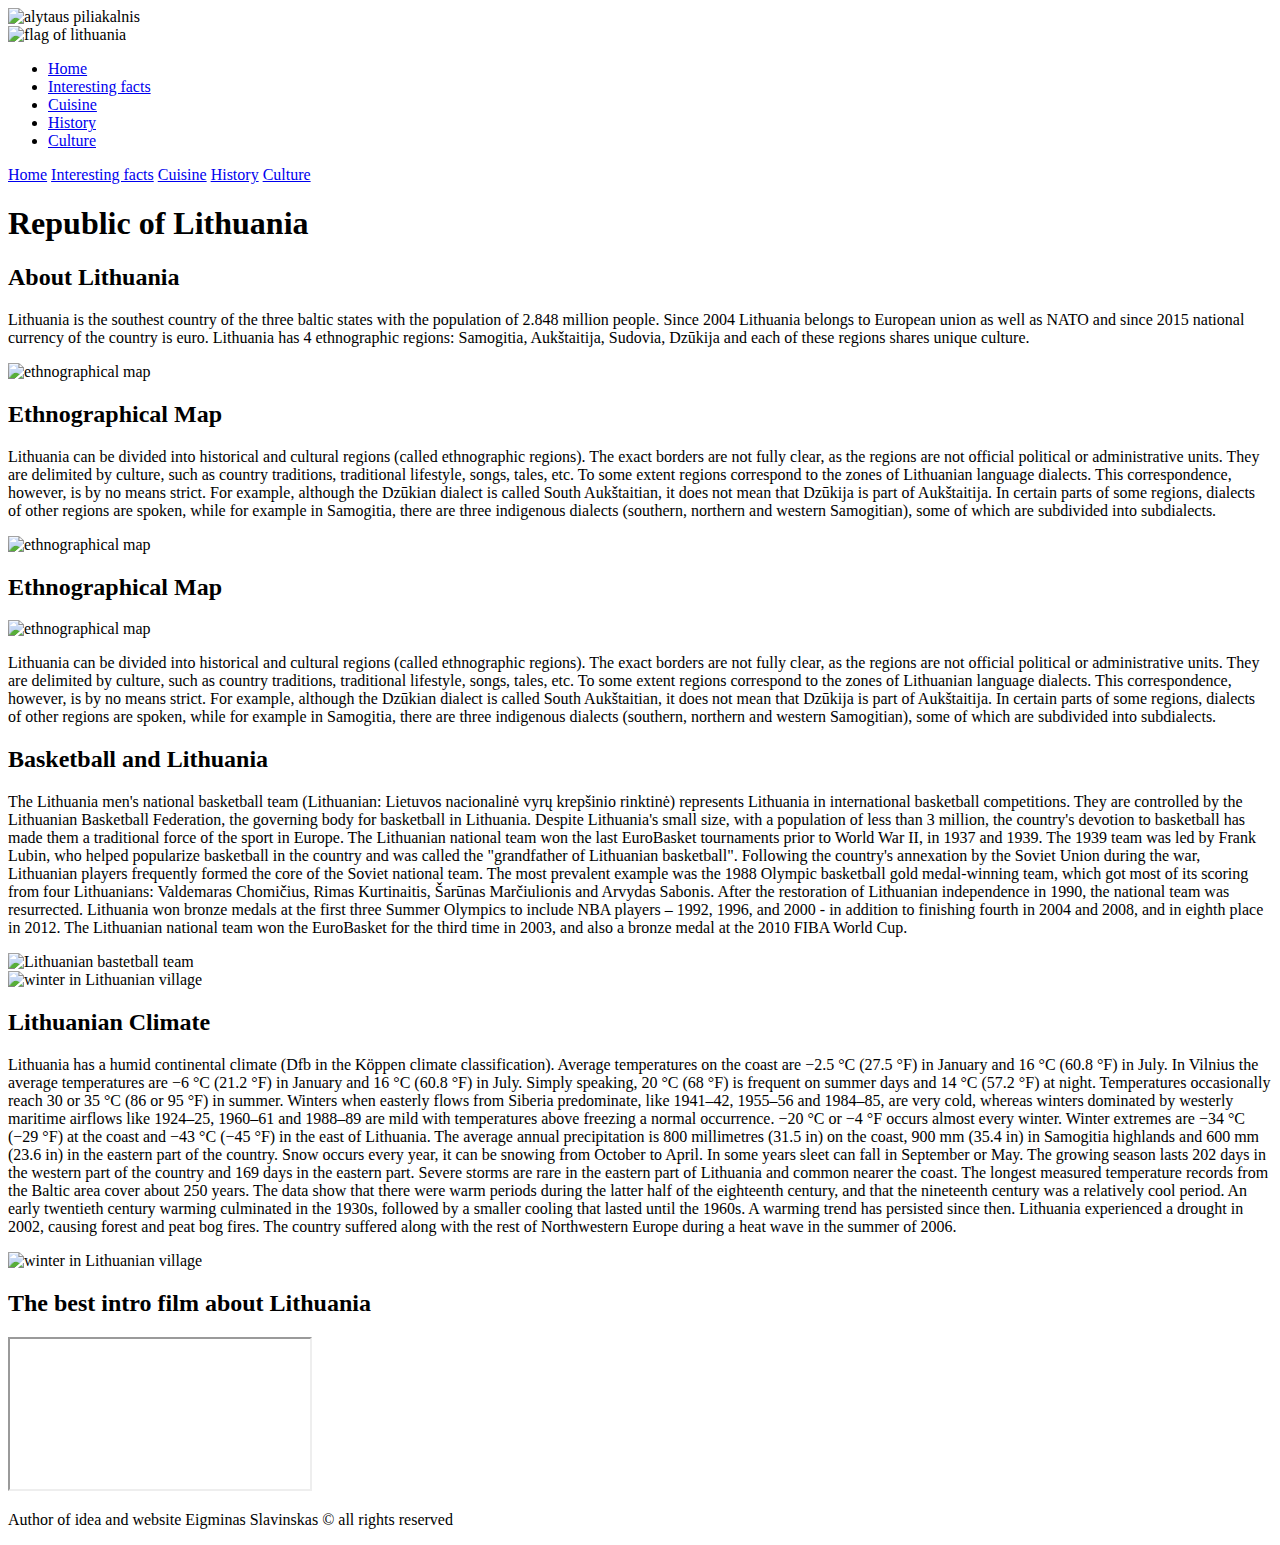
==== index.html @ 6ea219a3 "first commit" ====
<!DOCTYPE html>
<html lang="en">

<head>

    <meta charset="UTF-8">
    <meta name="viewport" content="width=device-width, initial-scale=1.0">
    <title>Title of the document</title>
    <link rel="stylesheet" type="text/css" href="C:/Users/slavi/Desktop/Lithuania/web/css/style.css">
    <link rel="stylesheet" type="text/css" href="C:/Users/slavi/Desktop/Lithuania/web/css/generalStyles.css">

</head>

<body>

    <!--CONTAINER 1   BEGIN -->

    <div class="container" id="top-container">

        <!-- Image above navigation -->
        <img id="nav-img" src="C:/Users/slavi/Desktop/Lithuania/web/images/Alytus_hillfort.jpg" alt="alytaus piliakalnis">

        <!---NAVIGATION   BEGIN -->
        <nav>
            <div class="flag">
                <img id="lithuanian-flag"
                    src="https://upload.wikimedia.org/wikipedia/commons/thumb/1/11/Flag_of_Lithuania.svg/2000px-Flag_of_Lithuania.svg.png"
                    alt="flag of lithuania">
            </div>


            <!-- Laptop -->
            <div class="navigation-bar" id="navBar">
                <ul>
                    <li><a id="active" href="index.html">Home</a></li>
                    <li><a href="interestingFacts.html">Interesting facts</a></li>
                    <li><a href="cuisine.html">Cuisine</a></li>
                    <li><a href="history.html">History</a></li>
                    <li><a href="culture.html">Culture</a></li>
                </ul>
            </div>

            <!-- Ipad and Phone -->
            <a href="javascript:void(0);" class="icon" onclick="myFunction()">
                <div></div>
                <div></div>
                <div></div>
            </a>




        </nav>
        <!-- NAVIGATION   END-->

        <!-- Ipad and Phone.    Appears when menu icon is clicked-->

        <div id="myLinks">
            <a href="index.html">Home</a>
            <a href="interestingFacts.html">Interesting facts</a>
            <a href="cuisine.html">Cuisine</a>
            <a href="history.html">History</a>
            <a href="culture.html">Culture</a>
        </div>
        <!--/-->
    </div>

    <!-- CONTAINER 1   END -->

    <!-- CONTAINER 2   BEGIN -->


    <div class="container">

        <section>

            <div id="headline">
                <h1><span id="yellow">Republic</span><span id="green"> of</span><span id="red"> Lithuania</span></h1>
            </div>

            <div class="empty-div"></div>

            <div class="content">

                <div class="introduction">

                    <div class="block about">

                        <h2>About Lithuania</h2>
                        <p>
                            Lithuania is the southest country of the three baltic
                            states with the population of 2.848 million people.
                            Since 2004 Lithuania belongs to European union as well
                            as NATO and since 2015 national currency of the country
                            is euro. Lithuania has 4 ethnographic regions: Samogitia, Aukštaitija, Sudovia, Dzūkija and
                            each of these regions shares unique culture.
                        </p>
                    </div>

                    <div class="empty-div"></div>

                    <div class="block map-and-description">

                        <div class="ethnograpic-map">

                            <img id="mapImage" src="https://upload.wikimedia.org/wikipedia/commons/thumb/c/cf/Etnoregionai.JPG/300px-Etnoregionai.JPG"
                                alt="ethnographical map">

                        </div>

                        <div class="description">

                            <h2>Ethnographical Map</h2>

                            <p>
                                Lithuania can be divided into historical and cultural regions (called ethnographic
                                regions).
                                The exact borders are not fully clear, as the regions are not official political or
                                administrative units. They are delimited by culture, such as country traditions,
                                traditional lifestyle, songs, tales, etc. To some extent regions correspond to the zones
                                of Lithuanian language dialects. This correspondence, however, is by no means strict.
                                For example, although the Dzūkian dialect is called South Aukštaitian, it does not mean
                                that Dzūkija is part of Aukštaitija. In certain parts of some regions, dialects of other
                                regions are spoken, while for example
                                in Samogitia, there are three indigenous dialects (southern, northern and western
                                Samogitian), some of which are subdivided into subdialects.
                            </p>

                            <img id="mapImageMobile" src="https://upload.wikimedia.org/wikipedia/commons/thumb/c/cf/Etnoregionai.JPG/300px-Etnoregionai.JPG"
                                alt="ethnographical map">

                        </div>



                    </div>

                    <!-- If width is smaller that 1200px "block mapMobile" is displayed instead of  "block map-and-description" -->

                    <div class="block mapMobile">


                        <h2>Ethnographical Map</h2>

                        <img src="https://upload.wikimedia.org/wikipedia/commons/thumb/c/cf/Etnoregionai.JPG/300px-Etnoregionai.JPG"
                            alt="ethnographical map">



                        <p>
                            Lithuania can be divided into historical and cultural regions (called ethnographic
                            regions).
                            The exact borders are not fully clear, as the regions are not official political or
                            administrative units. They are delimited by culture, such as country traditions,
                            traditional lifestyle, songs, tales, etc. To some extent regions correspond to the zones
                            of Lithuanian language dialects. This correspondence, however, is by no means strict.
                            For example, although the Dzūkian dialect is called South Aukštaitian, it does not mean
                            that Dzūkija is part of Aukštaitija. In certain parts of some regions, dialects of other
                            regions are spoken, while for example
                            in Samogitia, there are three indigenous dialects (southern, northern and western
                            Samogitian), some of which are subdivided into subdialects.
                        </p>

                    </div>

                    <div class="empty-div"></div>

                    <div class="block">

                        <h2>Basketball and Lithuania</h2>
                        <p>
                            The Lithuania men's national basketball team (Lithuanian: Lietuvos nacionalinė vyrų
                            krepšinio rinktinė) represents Lithuania in international basketball competitions. They are
                            controlled by the Lithuanian Basketball Federation, the governing body for basketball in
                            Lithuania. Despite Lithuania's small size, with a population of less than 3 million, the
                            country's devotion to basketball has made them a traditional force of the sport in Europe.

                            The Lithuanian national team won the last EuroBasket tournaments prior to World War II, in
                            1937 and 1939. The 1939 team was led by Frank Lubin, who helped popularize basketball in the
                            country and was called the "grandfather of Lithuanian basketball". Following the country's
                            annexation by the Soviet Union during the war, Lithuanian players frequently formed the core
                            of the Soviet national team. The most prevalent example was the 1988 Olympic basketball gold
                            medal-winning team, which got most of its scoring from four Lithuanians: Valdemaras
                            Chomičius, Rimas Kurtinaitis, Šarūnas Marčiulionis and Arvydas Sabonis.

                            After the restoration of Lithuanian independence in 1990, the national team was resurrected.
                            Lithuania won bronze medals at the first three Summer Olympics to include NBA players –
                            1992, 1996, and 2000 - in addition to finishing fourth in 2004 and 2008, and in eighth place
                            in 2012. The Lithuanian national team won the EuroBasket for the third time in 2003, and
                            also a bronze medal at the 2010 FIBA World Cup.
                        </p>
                        <div class="team">
                        <img id="basketballTeam" src="https://g1.dcdn.lt/images/pix/lithuanian-national-basketball-team-78491395.jpg" alt="Lithuanian bastetball team">
                    </div>
                    </div>

                    <div class="empty-div"></div>

                    <div class="block political-system">

                            <img id="winterImage" src="https://thumbs.dreamstime.com/b/winter-countryside-lithuania-old-houses-lithuanian-village-silenai-wooden-fences-108125884.jpg"
                            alt="winter in Lithuanian village">

                            <h2>Lithuanian Climate</h2>
                            <p>
                                Lithuania has a humid continental climate (Dfb in the Köppen climate classification).
                                Average temperatures on the coast are −2.5 °C (27.5 °F) in January and 16 °C (60.8 °F)
                                in July. In Vilnius the average temperatures are −6 °C (21.2 °F) in January and 16 °C
                                (60.8 °F) in July. Simply speaking, 20 °C (68 °F) is frequent on summer days and 14 °C
                                (57.2 °F) at night. Temperatures occasionally reach 30 or 35 °C (86 or 95 °F) in summer.
                                Winters when easterly flows from Siberia predominate, like 1941–42, 1955–56 and 1984–85,
                                are very cold, whereas winters dominated by westerly maritime airflows like 1924–25,
                                1960–61 and 1988–89 are mild with temperatures above freezing a normal occurrence. −20
                                °C or −4 °F occurs almost every winter. Winter extremes are −34 °C (−29 °F) at the coast
                                and −43 °C (−45 °F) in the east of Lithuania. The average annual precipitation is 800
                                millimetres (31.5 in) on the coast, 900 mm (35.4 in) in Samogitia highlands and 600 mm
                                (23.6 in) in the eastern part of the country. Snow occurs every year, it can be snowing
                                from October to April. In some years sleet can fall in September or May. The growing
                                season lasts 202 days in the western part of the country and 169 days in the eastern
                                part. Severe storms are rare in the eastern part of Lithuania and common nearer the
                                coast.

                                The longest measured temperature records from the Baltic area cover about 250 years. The
                                data show that there were warm periods during the latter half of the eighteenth century,
                                and that the nineteenth century was a relatively cool period. An early twentieth century
                                warming culminated in the 1930s, followed by a smaller cooling that lasted until the
                                1960s. A warming trend has persisted since then.

                                Lithuania experienced a drought in 2002, causing forest and peat bog fires. The country
                                suffered along with the rest of Northwestern Europe during a heat wave in the summer of
                                2006.
                            </p>

                            <img id="winterImageMobile" src="https://thumbs.dreamstime.com/b/winter-countryside-lithuania-old-houses-lithuanian-village-silenai-wooden-fences-108125884.jpg"
                            alt="winter in Lithuanian village">

                    </div>

                    

                </div>

            </div>

            <div class="empty-div"></div>

            <div class="block intro-video">

                <h2>The best intro film about Lithuania</h2>

                <iframe src="https://www.youtube.com/embed/WH9mTk1mxkI"
                    allow="accelerometer; autoplay; encrypted-media; gyroscope; picture-in-picture"></iframe>

            </div>

        </section>

    </div>

    <!-- CONTAINER 2   END-->

    <!-- CONTAINER 3   BEGIN -->

    <div class="container" id="footer-container">

        <div class="empty-div"></div>
        <footer>
            <p>Author of idea and website Eigminas Slavinskas &copy; all rights reserved</p>
        </footer>
        <div class="empty-div"></div>

    </div>

    <!-- CONTAINER 3   END -->


    <script src="app.js"></script>

</body>

</html>
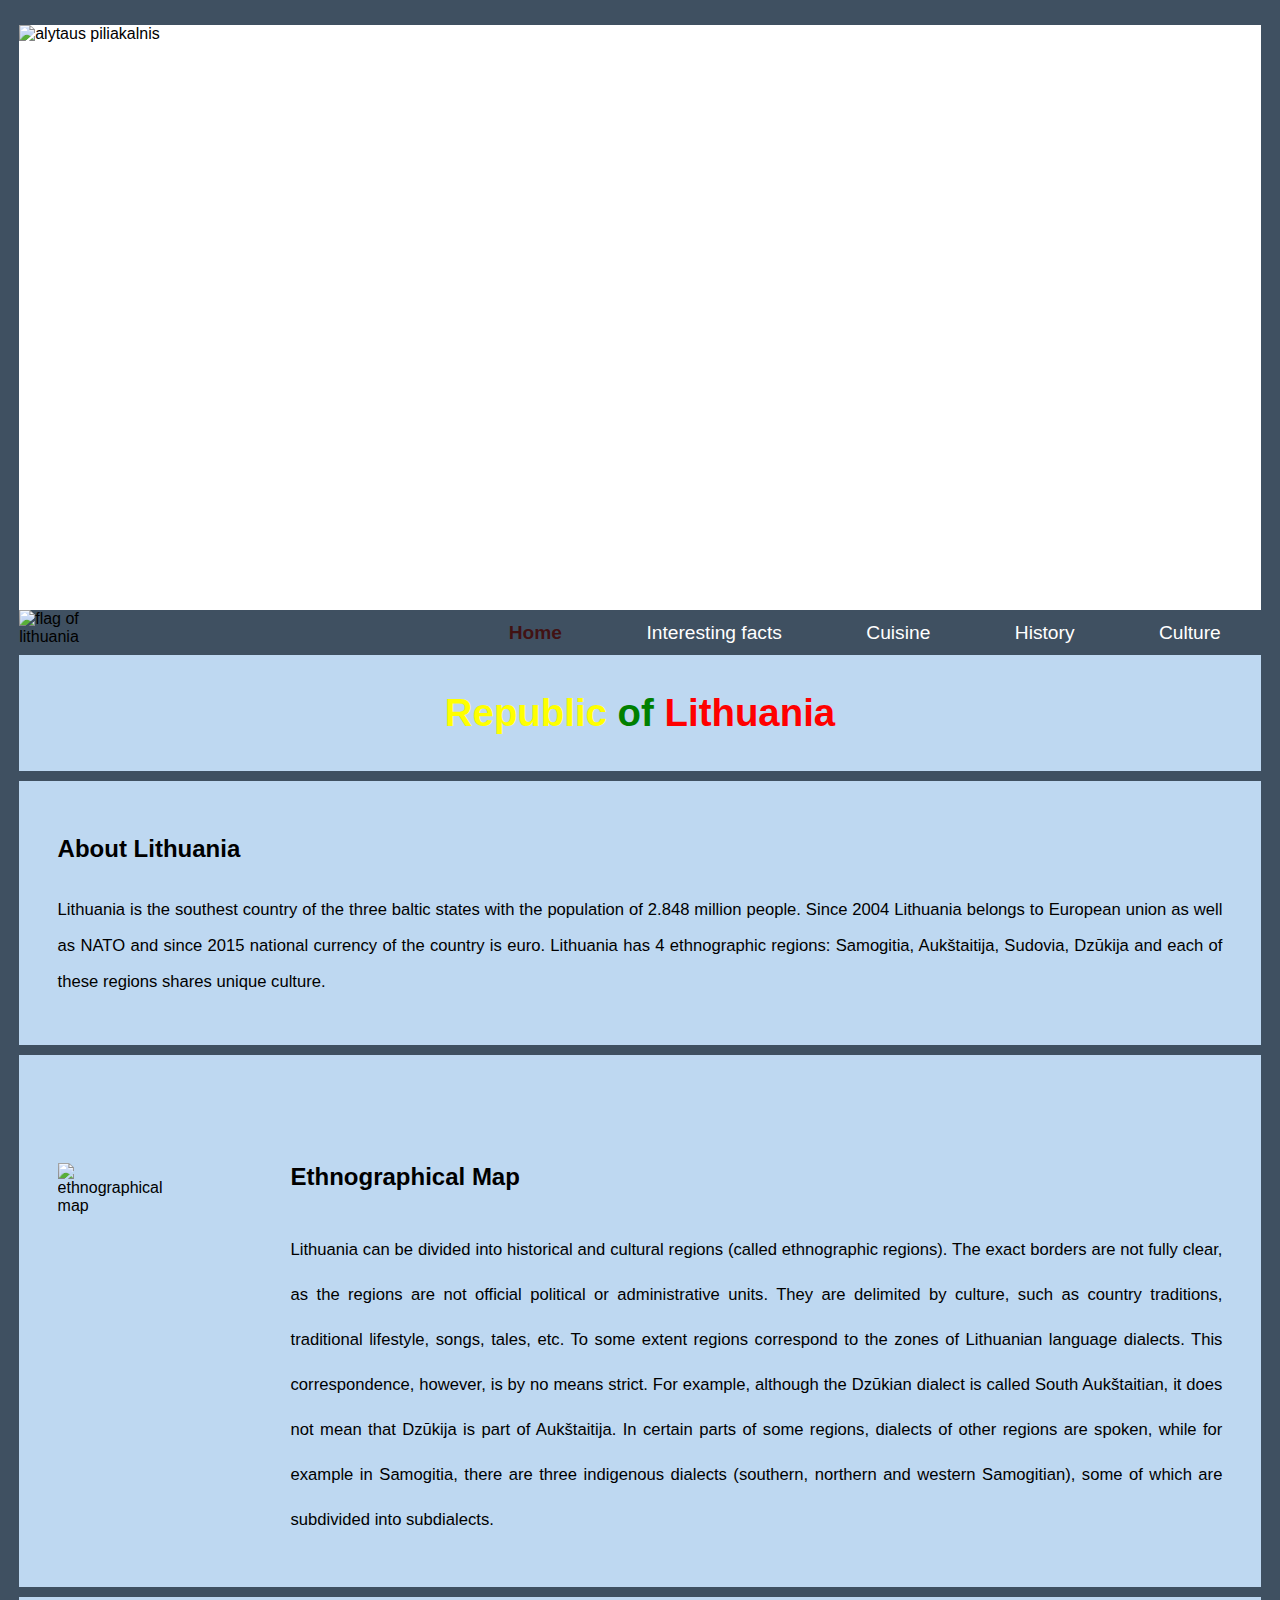
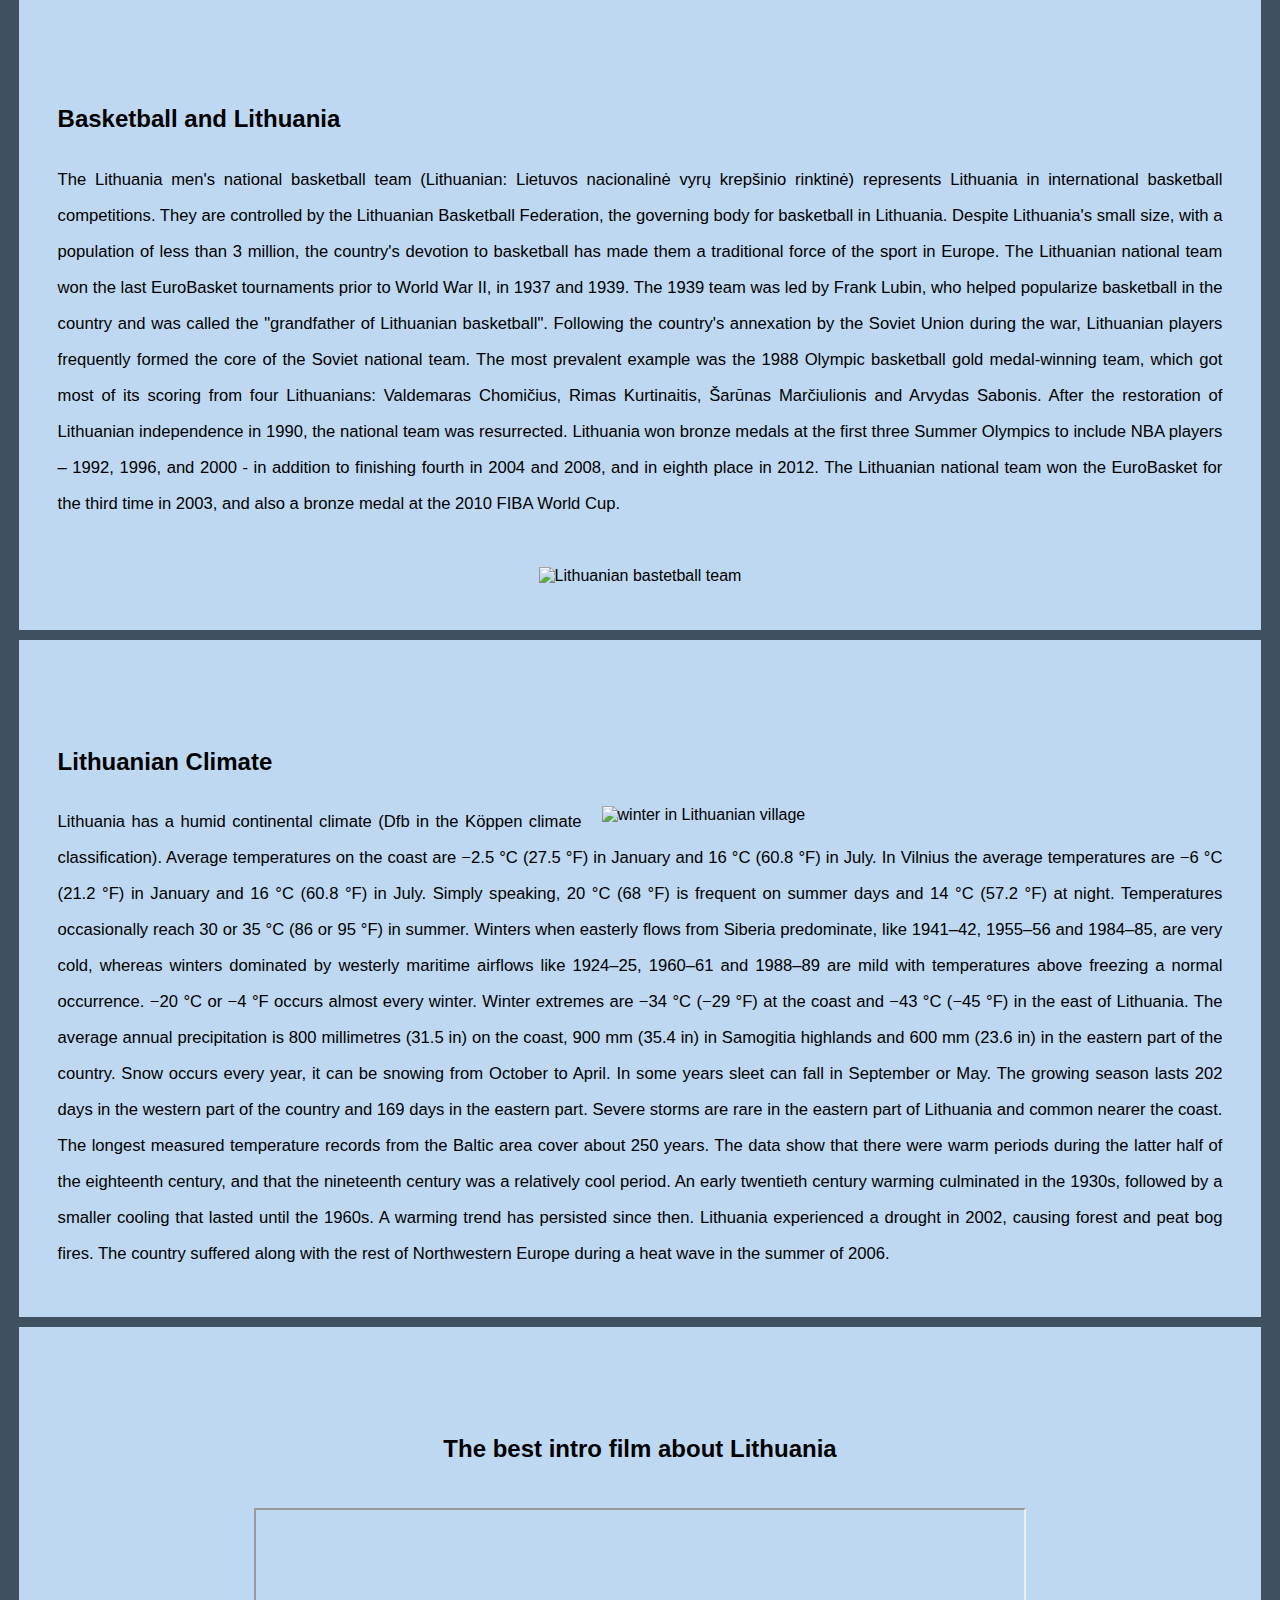
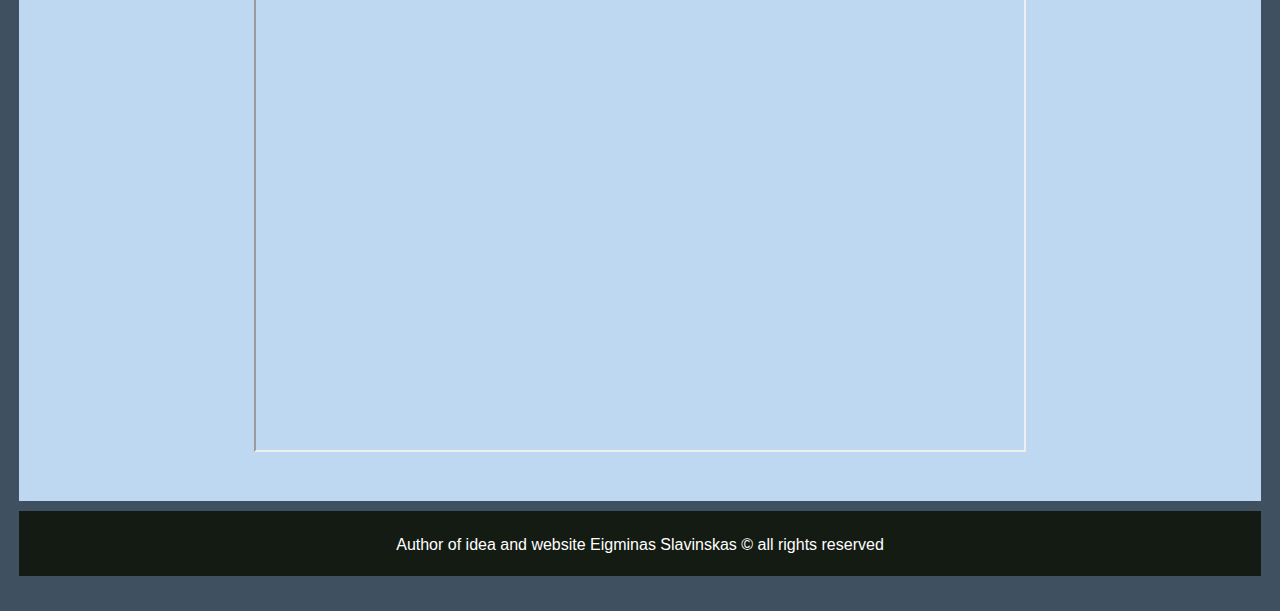
==== commit dad5be3c: "Update index.html" ====
--- a/index.html
+++ b/index.html
@@ -6,8 +6,8 @@
     <meta charset="UTF-8">
     <meta name="viewport" content="width=device-width, initial-scale=1.0">
     <title>Title of the document</title>
-    <link rel="stylesheet" type="text/css" href="C:/Users/slavi/Desktop/Lithuania/web/css/style.css">
-    <link rel="stylesheet" type="text/css" href="C:/Users/slavi/Desktop/Lithuania/web/css/generalStyles.css">
+    <link rel="stylesheet" type="text/css" href="css/style.css">
+    <link rel="stylesheet" type="text/css" href="css/generalStyles.css">
 
 </head>
 
@@ -18,7 +18,7 @@
     <div class="container" id="top-container">
 
         <!-- Image above navigation -->
-        <img id="nav-img" src="C:/Users/slavi/Desktop/Lithuania/web/images/Alytus_hillfort.jpg" alt="alytaus piliakalnis">
+        <img id="nav-img" src="images/Alytus_hillfort.jpg" alt="alytaus piliakalnis">
 
         <!---NAVIGATION   BEGIN -->
         <nav>
@@ -278,4 +278,4 @@
 
 </body>
 
-</html>+</html>
--- a/css/style.css
+++ b/css/style.css
@@ -0,0 +1,300 @@
+.empty{
+    min-width: 150px;
+    max-width: 550px;
+}
+
+.content{
+    display: flex;
+    margin-top: 5vh;
+    text-align: justify;
+    width: 100%;
+}
+
+.introduction h2{
+    margin-bottom: 3.2vh;
+    padding-right: 3vw;
+    padding-left: 3vw;
+}
+
+.block{
+    margin-top: 12vh;
+    margin-bottom: 5vh;
+}
+
+
+
+.block > p{
+    font-size: 1.3vw;
+    line-height: 4vh;
+    margin-bottom: 5vh;
+    padding-right: 3vw;
+    padding-left: 3vw;
+}
+
+.about{
+    margin-top: 1vh;
+}
+
+.map-and-description{
+    display: flex;
+}
+
+.ethnograpic-map > img{
+    width: 25vw;
+    padding-right: 3vw;
+    padding-left: 3vw;
+    height: 100%;
+}
+
+#mapImageMobile{
+    display: none;
+}
+
+.description > h2{
+    margin-left: 4vw;
+    margin-bottom: 4vh;
+}
+
+.description > p{
+    font-size: 1.3vw;
+    line-height: 5vh;
+    margin-left: 4vw;
+    padding-right: 3vw;
+    padding-left: 3vw;
+}
+
+.mapMobile{
+    display: none;
+}
+
+.mapMobile > img{
+    float: right;
+    padding: 0px 3vw 5px 20px;
+    margin-top: 8px;
+}
+
+.political-system-description > p{
+    font-size: 1.3vw;
+    line-height: 5vh;
+    padding-right: 3vw;
+    padding-left: 3vw;
+}
+
+
+
+.team{
+    text-align: center;
+}
+
+#basketballTeam{
+    width: 90vw;
+}
+
+#winterImageMobile{
+    display: none;
+}
+
+#winterImage{
+    width: 50%;
+    float: right;
+    padding: 58px 3.1% 0px 20px;
+}
+
+.intro-video{
+    margin-top: 12vh;
+    text-align: center;
+    margin-bottom: 5vh;
+}
+
+.intro-video > iframe{
+    width: 60vw;
+    height: 60vh;
+    margin-top: 5vh;
+}
+
+#footer-container{
+    background-color: #141b13;
+}
+
+footer{
+    text-align: center;
+    height: 50px;
+    margin-top: 10px;
+    margin-bottom: 5px;
+    color: white;
+}
+
+footer > p{
+    padding-top: 15px;
+}
+
+
+
+
+/* Checked and updated until here */
+
+
+
+
+
+
+
+
+
+
+@media only screen and (max-width: 1200px){
+
+    /* 
+        On smaller devices image needs
+        to be floated to right
+    */
+
+    .map-and-description{
+        display: none;
+    }
+
+    .mapMobile{
+        display: inline;
+    }
+
+    .mapMobile > h2{
+        margin-top: 45px;
+    }
+
+    .block{
+        margin-top: 45px;
+    }
+
+    .about{
+        margin-top: 45px;
+    }
+
+
+
+    .content{
+        margin-top: 0;
+    }
+
+    
+
+    /* #winterImage{
+        padding-top: 7.5%;
+        padding-right: 2.5vw;
+    } */
+
+    
+
+    #headline{
+        font-size: 25px;
+    }
+
+    /* .block{
+        font-size: 20px;
+        
+    } */
+
+    .block p{
+        line-height: 30px;
+    }
+
+    .ethnograpic-map{
+        height: 230px;
+        float: right;
+    }
+
+   
+    .introduction p{
+        font-size: 1.2em;
+    }
+     
+    .intro-video{
+        margin-top: 30px;
+        text-align: center;
+        margin-bottom: 5vh;
+    }
+    
+    .intro-video > iframe{
+        width: 85%;
+        height: 350px;
+        margin-top: 5vh;
+    }
+    
+
+}
+
+
+.nav-menu{
+    text-align: center;
+    display: none;
+
+}
+
+.nav-menu ul{
+    list-style-type: none;
+    text-decoration: none;
+}
+
+.nav-menu li{
+    display: block;
+}
+
+.nav-menu li a{
+    padding: 20px 30px;
+    color: white;
+    font-size: 1.2em;
+    text-decoration: none;
+    display: block;
+}
+
+.nav-menu li a:hover{
+    background-color: brown;
+}
+
+@media only screen and (max-width: 480px){
+
+    .map-and-description{
+        visibility: hidden;
+    }
+
+    .mapMobile > img{
+        width: 90%;
+        padding-left: 5%;
+        padding-right: 5%;
+    }    
+
+    .block{
+        text-align: left;
+    }
+
+    h2{
+        text-align: center;
+    }
+
+    #winterImage{
+        display: none;
+    }
+
+    #winterImageMobile{
+        display: block;
+        width: 90%;
+        margin-left: 5%;
+        margin-right: 5%;
+    }
+
+    .intro-video > iframe{
+        height: 80%;
+    }
+
+    .intro-video{
+        text-align: center;
+    }
+
+    .introduction p{
+        font-size: 17px;
+    }
+}
+
+#active{
+    color: rgba(66, 12, 12, 0.911);
+    font-weight: bold;
+}
--- a/css/generalStyles.css
+++ b/css/generalStyles.css
@@ -0,0 +1,192 @@
+/* This .css file contains common styles for every web page */
+
+*{
+    margin: 0;
+    padding: 0;
+    font-family: 'Rubik', sans-serif;
+    box-sizing: content-box;
+}
+
+body{
+    background-color: #3f5061;
+    padding-top: 25px;
+    padding-bottom: 25px;
+}
+
+.container{
+    width: 97%;
+    margin: auto;
+    overflow: hidden;
+    background-color: #bed8f1;
+}
+
+#top-container{
+    background-color: white;
+}
+
+#nav-img{
+    min-width: 100%;
+    height: 65vh;
+    display: block;
+}
+
+#lithuanian-flag{
+    width: 60px;
+    height: 45px;
+}
+
+.empty-div{
+    width: 100%;
+    height: 10px;
+    background-color: #3f5061;
+}
+
+nav{
+    display: flex;
+    background-color: #3f5061;
+    height: 45px;
+} 
+
+.navigation-bar{
+    width: 100%;
+    position: relative;
+    overflow: hidden;
+}
+
+.navigation-bar  ul{
+    list-style-type: none;
+    right: 0;
+    position: absolute;
+}
+
+.navigation-bar  li{
+    display: inline-block;
+}
+
+.navigation-bar li a{
+    text-decoration: none;
+    text-align: center;
+    padding: 12px 40px;
+    display: block;
+    color: white;
+    font-size: 1.2em;
+}
+
+.navigation-bar li a:hover{
+    color: black;
+}
+
+a.icon{
+    display: none;
+}
+
+#myLinks{
+    display: none;
+}
+
+#headline > h1{
+    font-size: 3vw;
+    text-align: center;
+    margin-top: 4vh;
+    margin-bottom: 4vh;
+}
+
+#yellow{
+    color: yellow;
+}
+
+#green{
+    color: green;
+}
+
+#red{
+    color: red;
+}
+
+/* Screen 1200px */
+
+@media only screen and (max-width: 1200px){
+
+    /*
+       We want to make use of
+       maximum width of screen
+    */
+
+    .container{
+        width: 100%;
+        
+    }
+
+    body{
+        padding-top: 0px;
+        padding-bottom: 0px;
+    }
+
+    /*navigation bar*/
+    nav{
+        position: relative;
+        color: white;
+    }
+    
+    #myLinks{
+        background-color:  #111d29;
+    }
+    
+    #nav-img{
+        min-width: 100%;
+        height: 250px;
+    }
+    
+    #headline{
+        font-size: 25px;
+    }
+
+    a {
+        color: rgb(238, 218, 218);
+        padding: 10px 18px;
+        text-decoration: none;
+        font-size: 23px;
+        display: block;
+    }
+    
+    .icon > div{
+        width: 35px;
+        height: 4px;
+        background-color: rgb(255, 255, 255);
+        margin: 2px 0px 3.6px 0px;
+    }
+          
+    a.icon {
+        background-color: #2c2f38;
+        display: block;
+        position: absolute;
+        right: 0;
+        top: 0;
+    }
+    
+    a:hover {
+        background-color: #a7adc2;
+    }
+         
+    .navigation-bar{
+        display: none;
+    }
+
+    /*content*/
+    #headline > h1{
+        font-size: 2em;
+        text-align: center;
+        margin-top: 4vh;
+    }
+
+}
+
+@media only screen and (max-width: 480px){
+    #headline > h1{
+        font-size: 1.2em;
+        text-align: center;
+        margin-top: 4vh;
+    }
+
+    
+}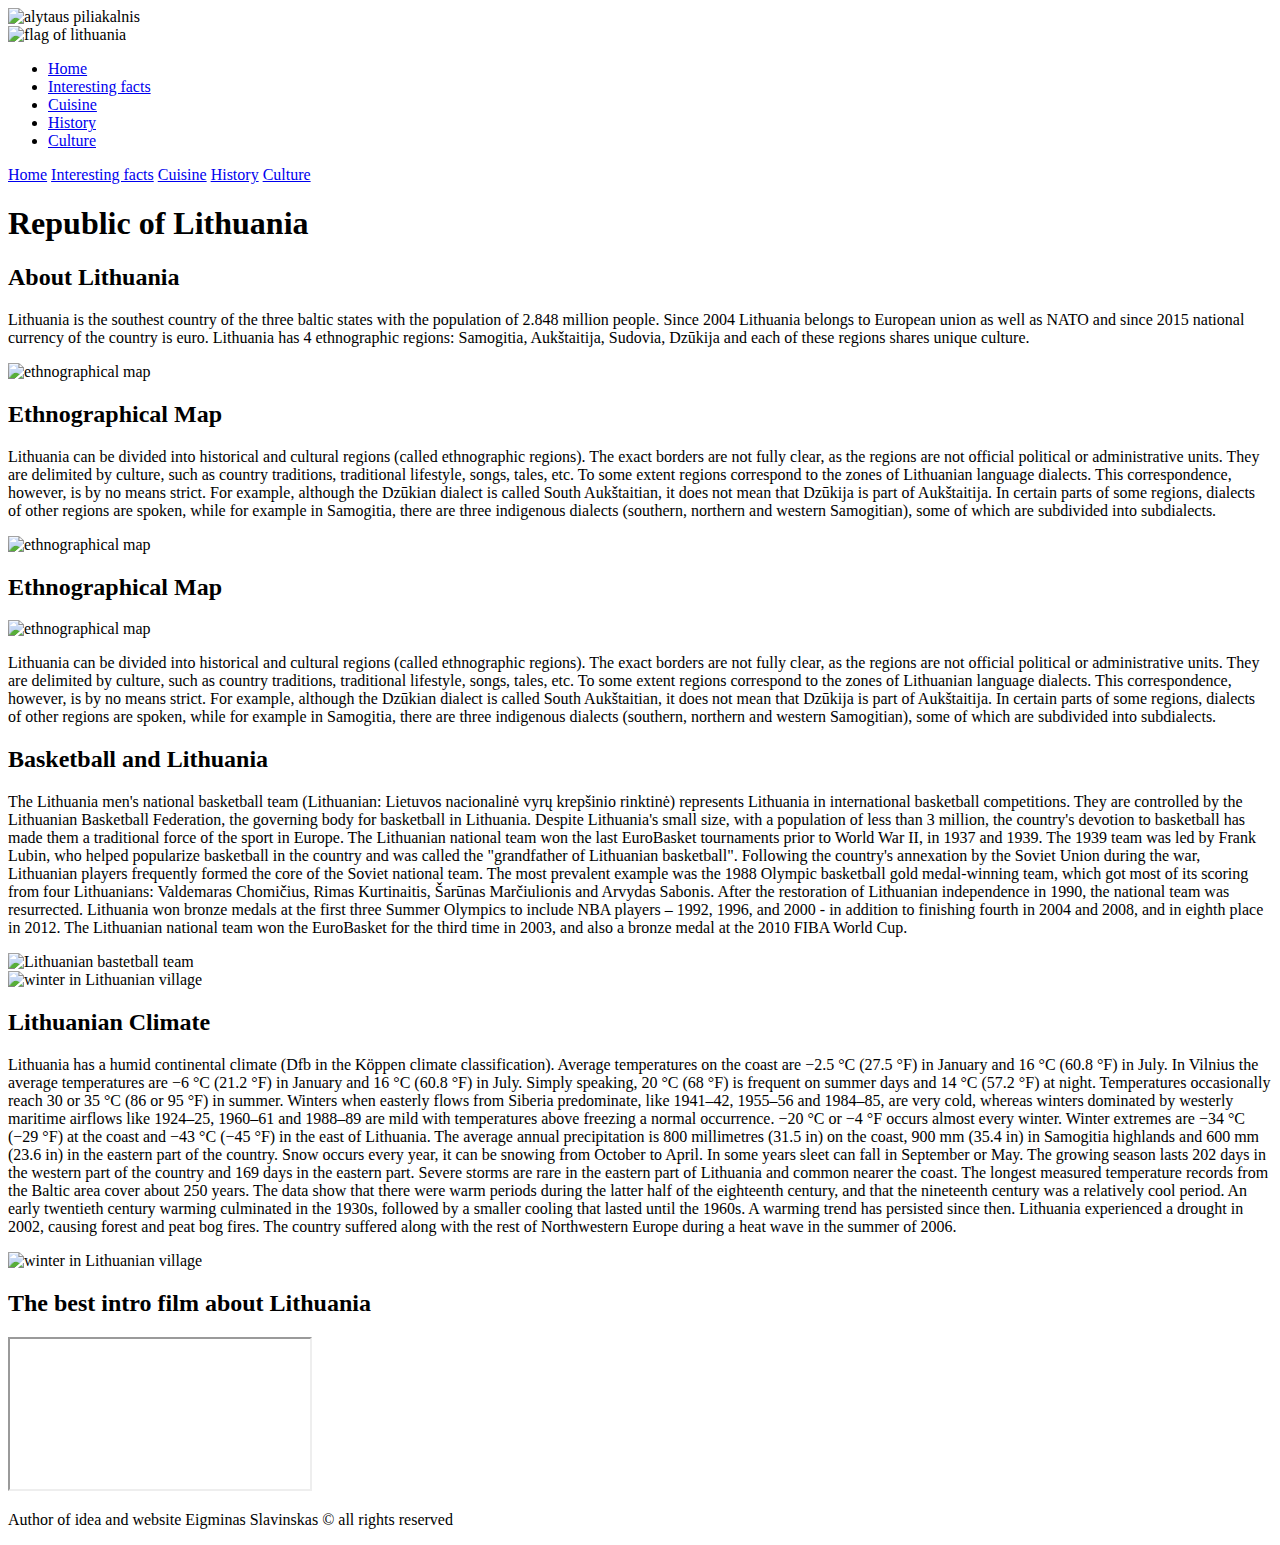
==== commit bbb3ca50: "Update index.html" ====
--- a/index.html
+++ b/index.html
@@ -6,8 +6,8 @@
     <meta charset="UTF-8">
     <meta name="viewport" content="width=device-width, initial-scale=1.0">
     <title>Title of the document</title>
-    <link rel="stylesheet" type="text/css" href="css/style.css">
-    <link rel="stylesheet" type="text/css" href="css/generalStyles.css">
+    <link rel="stylesheet" type="text/css" href="style.css">
+    <link rel="stylesheet" type="text/css" href="generalStyles.css">
 
 </head>
 
@@ -18,7 +18,7 @@
     <div class="container" id="top-container">
 
         <!-- Image above navigation -->
-        <img id="nav-img" src="images/Alytus_hillfort.jpg" alt="alytaus piliakalnis">
+        <img id="nav-img" src="Alytus_hillfort.jpg" alt="alytaus piliakalnis">
 
         <!---NAVIGATION   BEGIN -->
         <nav>
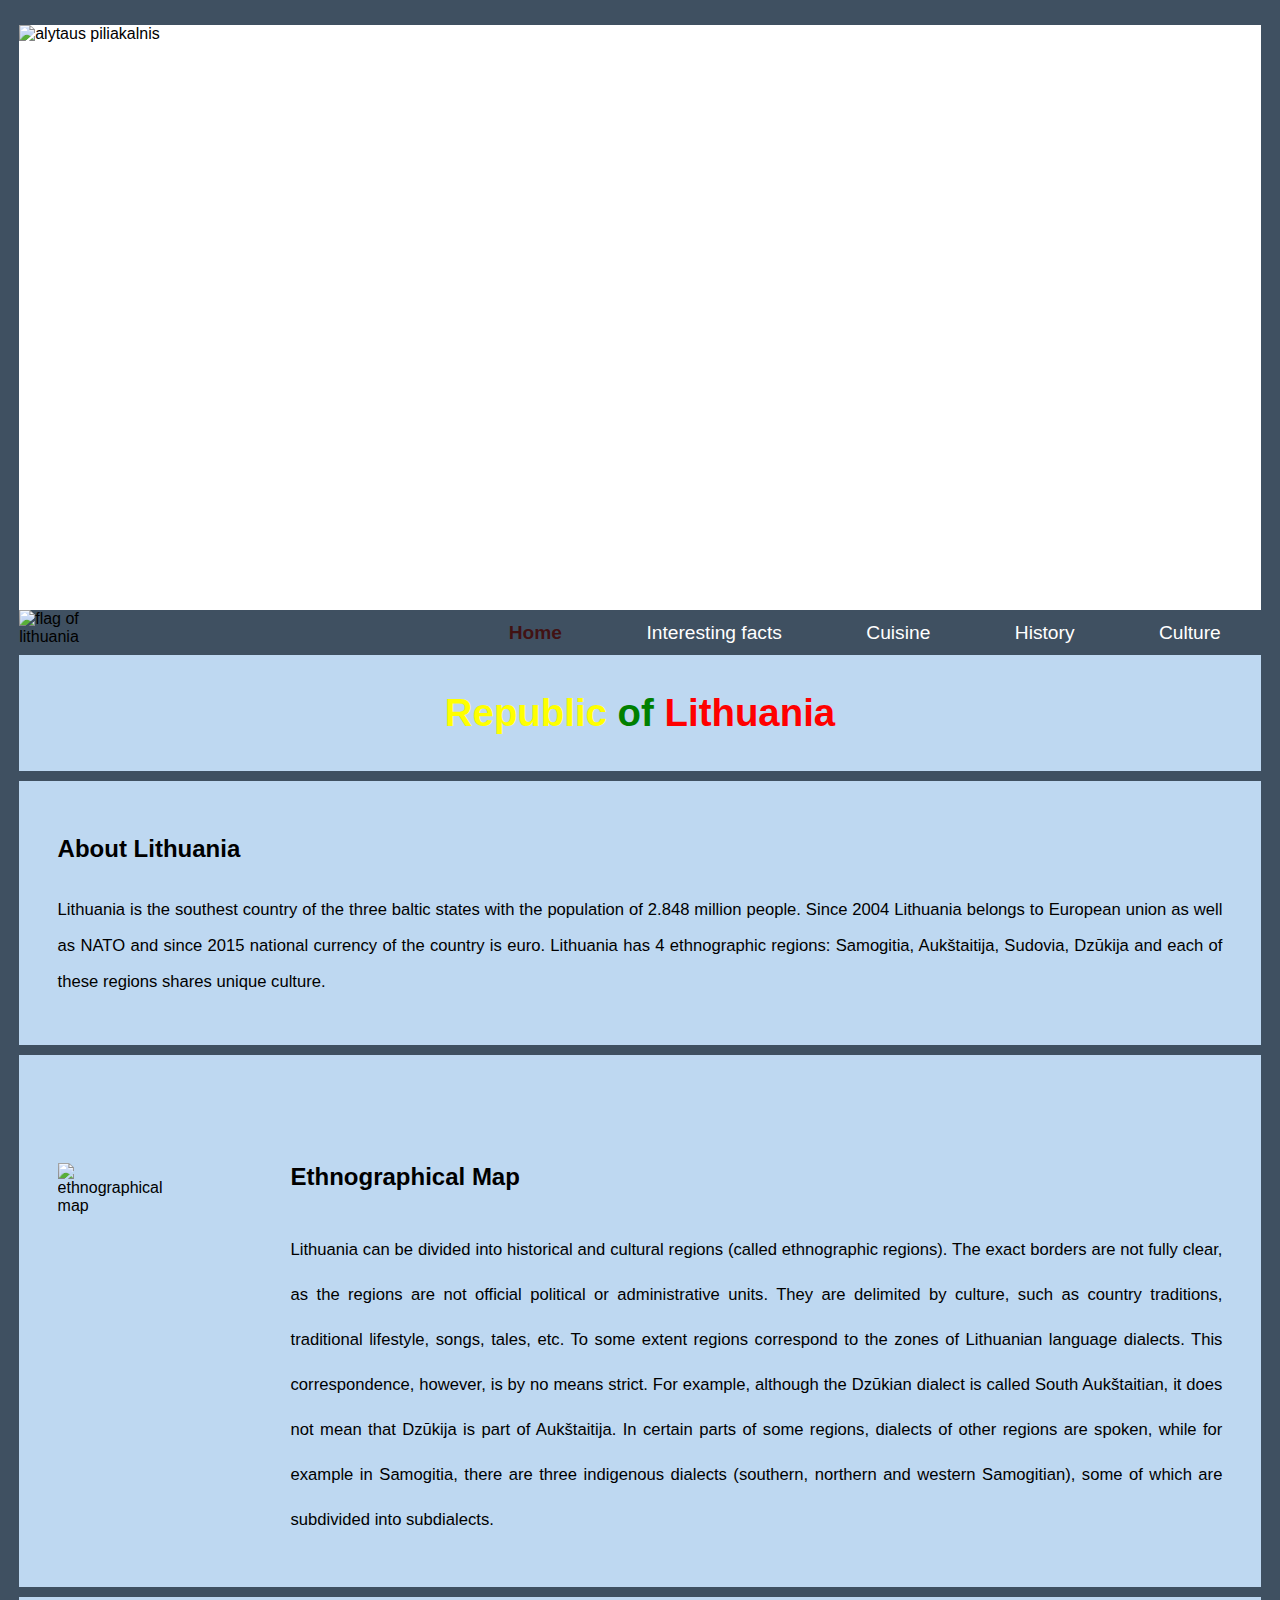
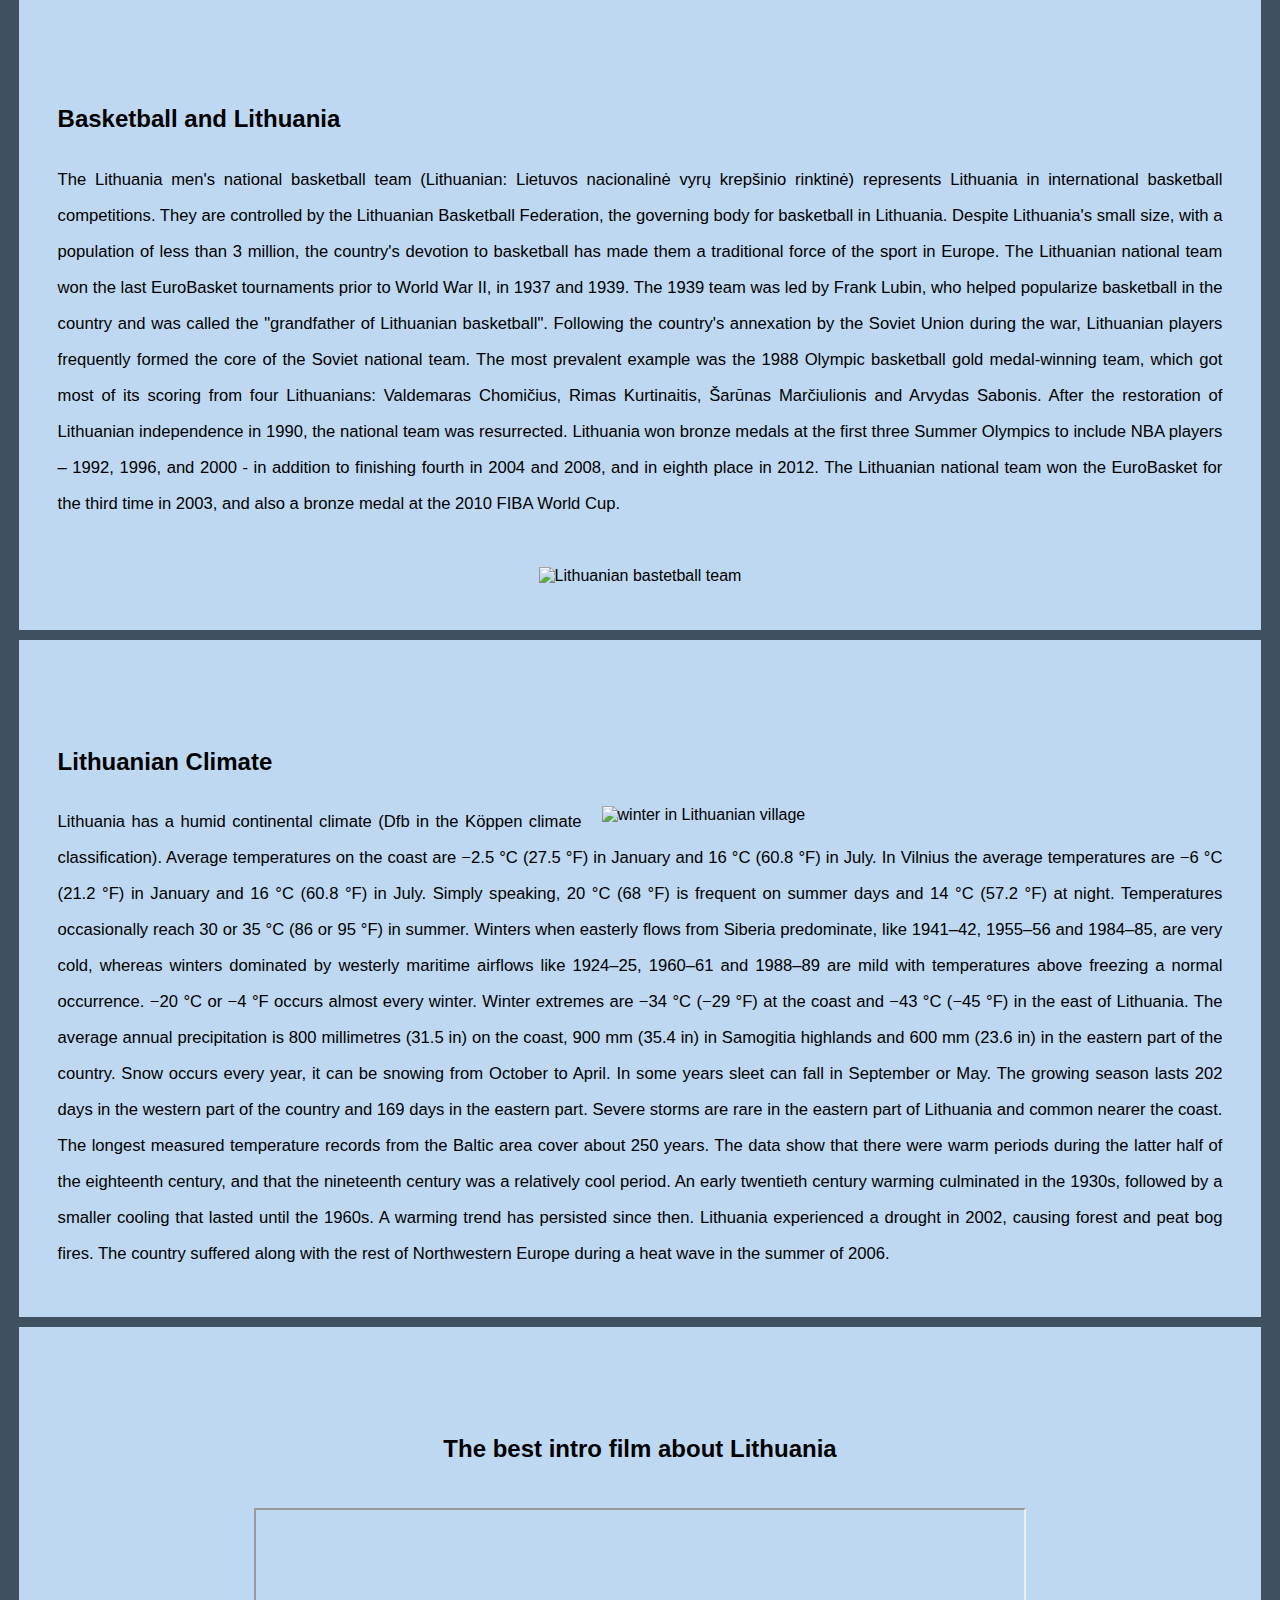
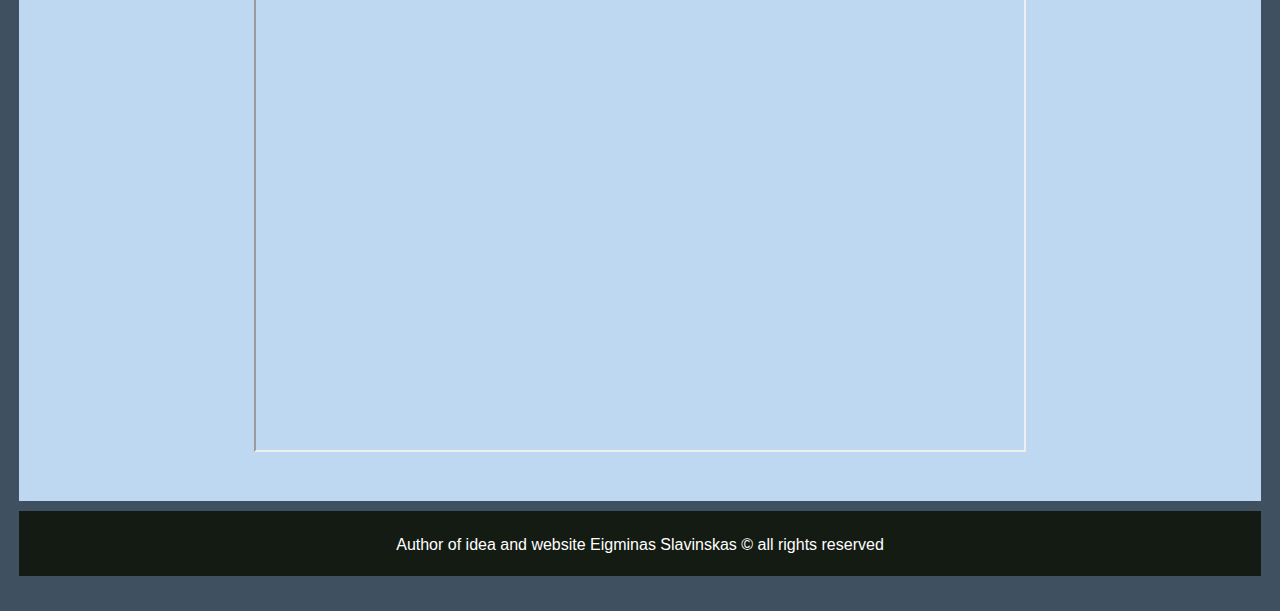
==== commit aad622a0: "Update index.html" ====
--- a/index.html
+++ b/index.html
@@ -6,8 +6,8 @@
     <meta charset="UTF-8">
     <meta name="viewport" content="width=device-width, initial-scale=1.0">
     <title>Title of the document</title>
-    <link rel="stylesheet" type="text/css" href="style.css">
-    <link rel="stylesheet" type="text/css" href="generalStyles.css">
+    <link rel="stylesheet" type="text/css" href="css/style.css">
+    <link rel="stylesheet" type="text/css" href="css/generalStyles.css">
 
 </head>
 
@@ -18,7 +18,7 @@
     <div class="container" id="top-container">
 
         <!-- Image above navigation -->
-        <img id="nav-img" src="Alytus_hillfort.jpg" alt="alytaus piliakalnis">
+        <img id="nav-img" src="images/Alytus_hillfort.jpg" alt="alytaus piliakalnis">
 
         <!---NAVIGATION   BEGIN -->
         <nav>
--- a/css/style.css
+++ b/css/style.css
@@ -0,0 +1,300 @@
+.empty{
+    min-width: 150px;
+    max-width: 550px;
+}
+
+.content{
+    display: flex;
+    margin-top: 5vh;
+    text-align: justify;
+    width: 100%;
+}
+
+.introduction h2{
+    margin-bottom: 3.2vh;
+    padding-right: 3vw;
+    padding-left: 3vw;
+}
+
+.block{
+    margin-top: 12vh;
+    margin-bottom: 5vh;
+}
+
+
+
+.block > p{
+    font-size: 1.3vw;
+    line-height: 4vh;
+    margin-bottom: 5vh;
+    padding-right: 3vw;
+    padding-left: 3vw;
+}
+
+.about{
+    margin-top: 1vh;
+}
+
+.map-and-description{
+    display: flex;
+}
+
+.ethnograpic-map > img{
+    width: 25vw;
+    padding-right: 3vw;
+    padding-left: 3vw;
+    height: 100%;
+}
+
+#mapImageMobile{
+    display: none;
+}
+
+.description > h2{
+    margin-left: 4vw;
+    margin-bottom: 4vh;
+}
+
+.description > p{
+    font-size: 1.3vw;
+    line-height: 5vh;
+    margin-left: 4vw;
+    padding-right: 3vw;
+    padding-left: 3vw;
+}
+
+.mapMobile{
+    display: none;
+}
+
+.mapMobile > img{
+    float: right;
+    padding: 0px 3vw 5px 20px;
+    margin-top: 8px;
+}
+
+.political-system-description > p{
+    font-size: 1.3vw;
+    line-height: 5vh;
+    padding-right: 3vw;
+    padding-left: 3vw;
+}
+
+
+
+.team{
+    text-align: center;
+}
+
+#basketballTeam{
+    width: 90vw;
+}
+
+#winterImageMobile{
+    display: none;
+}
+
+#winterImage{
+    width: 50%;
+    float: right;
+    padding: 58px 3.1% 0px 20px;
+}
+
+.intro-video{
+    margin-top: 12vh;
+    text-align: center;
+    margin-bottom: 5vh;
+}
+
+.intro-video > iframe{
+    width: 60vw;
+    height: 60vh;
+    margin-top: 5vh;
+}
+
+#footer-container{
+    background-color: #141b13;
+}
+
+footer{
+    text-align: center;
+    height: 50px;
+    margin-top: 10px;
+    margin-bottom: 5px;
+    color: white;
+}
+
+footer > p{
+    padding-top: 15px;
+}
+
+
+
+
+/* Checked and updated until here */
+
+
+
+
+
+
+
+
+
+
+@media only screen and (max-width: 1200px){
+
+    /* 
+        On smaller devices image needs
+        to be floated to right
+    */
+
+    .map-and-description{
+        display: none;
+    }
+
+    .mapMobile{
+        display: inline;
+    }
+
+    .mapMobile > h2{
+        margin-top: 45px;
+    }
+
+    .block{
+        margin-top: 45px;
+    }
+
+    .about{
+        margin-top: 45px;
+    }
+
+
+
+    .content{
+        margin-top: 0;
+    }
+
+    
+
+    /* #winterImage{
+        padding-top: 7.5%;
+        padding-right: 2.5vw;
+    } */
+
+    
+
+    #headline{
+        font-size: 25px;
+    }
+
+    /* .block{
+        font-size: 20px;
+        
+    } */
+
+    .block p{
+        line-height: 30px;
+    }
+
+    .ethnograpic-map{
+        height: 230px;
+        float: right;
+    }
+
+   
+    .introduction p{
+        font-size: 1.2em;
+    }
+     
+    .intro-video{
+        margin-top: 30px;
+        text-align: center;
+        margin-bottom: 5vh;
+    }
+    
+    .intro-video > iframe{
+        width: 85%;
+        height: 350px;
+        margin-top: 5vh;
+    }
+    
+
+}
+
+
+.nav-menu{
+    text-align: center;
+    display: none;
+
+}
+
+.nav-menu ul{
+    list-style-type: none;
+    text-decoration: none;
+}
+
+.nav-menu li{
+    display: block;
+}
+
+.nav-menu li a{
+    padding: 20px 30px;
+    color: white;
+    font-size: 1.2em;
+    text-decoration: none;
+    display: block;
+}
+
+.nav-menu li a:hover{
+    background-color: brown;
+}
+
+@media only screen and (max-width: 480px){
+
+    .map-and-description{
+        visibility: hidden;
+    }
+
+    .mapMobile > img{
+        width: 90%;
+        padding-left: 5%;
+        padding-right: 5%;
+    }    
+
+    .block{
+        text-align: left;
+    }
+
+    h2{
+        text-align: center;
+    }
+
+    #winterImage{
+        display: none;
+    }
+
+    #winterImageMobile{
+        display: block;
+        width: 90%;
+        margin-left: 5%;
+        margin-right: 5%;
+    }
+
+    .intro-video > iframe{
+        height: 80%;
+    }
+
+    .intro-video{
+        text-align: center;
+    }
+
+    .introduction p{
+        font-size: 17px;
+    }
+}
+
+#active{
+    color: rgba(66, 12, 12, 0.911);
+    font-weight: bold;
+}
--- a/css/generalStyles.css
+++ b/css/generalStyles.css
@@ -0,0 +1,192 @@
+/* This .css file contains common styles for every web page */
+
+*{
+    margin: 0;
+    padding: 0;
+    font-family: 'Rubik', sans-serif;
+    box-sizing: content-box;
+}
+
+body{
+    background-color: #3f5061;
+    padding-top: 25px;
+    padding-bottom: 25px;
+}
+
+.container{
+    width: 97%;
+    margin: auto;
+    overflow: hidden;
+    background-color: #bed8f1;
+}
+
+#top-container{
+    background-color: white;
+}
+
+#nav-img{
+    min-width: 100%;
+    height: 65vh;
+    display: block;
+}
+
+#lithuanian-flag{
+    width: 60px;
+    height: 45px;
+}
+
+.empty-div{
+    width: 100%;
+    height: 10px;
+    background-color: #3f5061;
+}
+
+nav{
+    display: flex;
+    background-color: #3f5061;
+    height: 45px;
+} 
+
+.navigation-bar{
+    width: 100%;
+    position: relative;
+    overflow: hidden;
+}
+
+.navigation-bar  ul{
+    list-style-type: none;
+    right: 0;
+    position: absolute;
+}
+
+.navigation-bar  li{
+    display: inline-block;
+}
+
+.navigation-bar li a{
+    text-decoration: none;
+    text-align: center;
+    padding: 12px 40px;
+    display: block;
+    color: white;
+    font-size: 1.2em;
+}
+
+.navigation-bar li a:hover{
+    color: black;
+}
+
+a.icon{
+    display: none;
+}
+
+#myLinks{
+    display: none;
+}
+
+#headline > h1{
+    font-size: 3vw;
+    text-align: center;
+    margin-top: 4vh;
+    margin-bottom: 4vh;
+}
+
+#yellow{
+    color: yellow;
+}
+
+#green{
+    color: green;
+}
+
+#red{
+    color: red;
+}
+
+/* Screen 1200px */
+
+@media only screen and (max-width: 1200px){
+
+    /*
+       We want to make use of
+       maximum width of screen
+    */
+
+    .container{
+        width: 100%;
+        
+    }
+
+    body{
+        padding-top: 0px;
+        padding-bottom: 0px;
+    }
+
+    /*navigation bar*/
+    nav{
+        position: relative;
+        color: white;
+    }
+    
+    #myLinks{
+        background-color:  #111d29;
+    }
+    
+    #nav-img{
+        min-width: 100%;
+        height: 250px;
+    }
+    
+    #headline{
+        font-size: 25px;
+    }
+
+    a {
+        color: rgb(238, 218, 218);
+        padding: 10px 18px;
+        text-decoration: none;
+        font-size: 23px;
+        display: block;
+    }
+    
+    .icon > div{
+        width: 35px;
+        height: 4px;
+        background-color: rgb(255, 255, 255);
+        margin: 2px 0px 3.6px 0px;
+    }
+          
+    a.icon {
+        background-color: #2c2f38;
+        display: block;
+        position: absolute;
+        right: 0;
+        top: 0;
+    }
+    
+    a:hover {
+        background-color: #a7adc2;
+    }
+         
+    .navigation-bar{
+        display: none;
+    }
+
+    /*content*/
+    #headline > h1{
+        font-size: 2em;
+        text-align: center;
+        margin-top: 4vh;
+    }
+
+}
+
+@media only screen and (max-width: 480px){
+    #headline > h1{
+        font-size: 1.2em;
+        text-align: center;
+        margin-top: 4vh;
+    }
+
+    
+}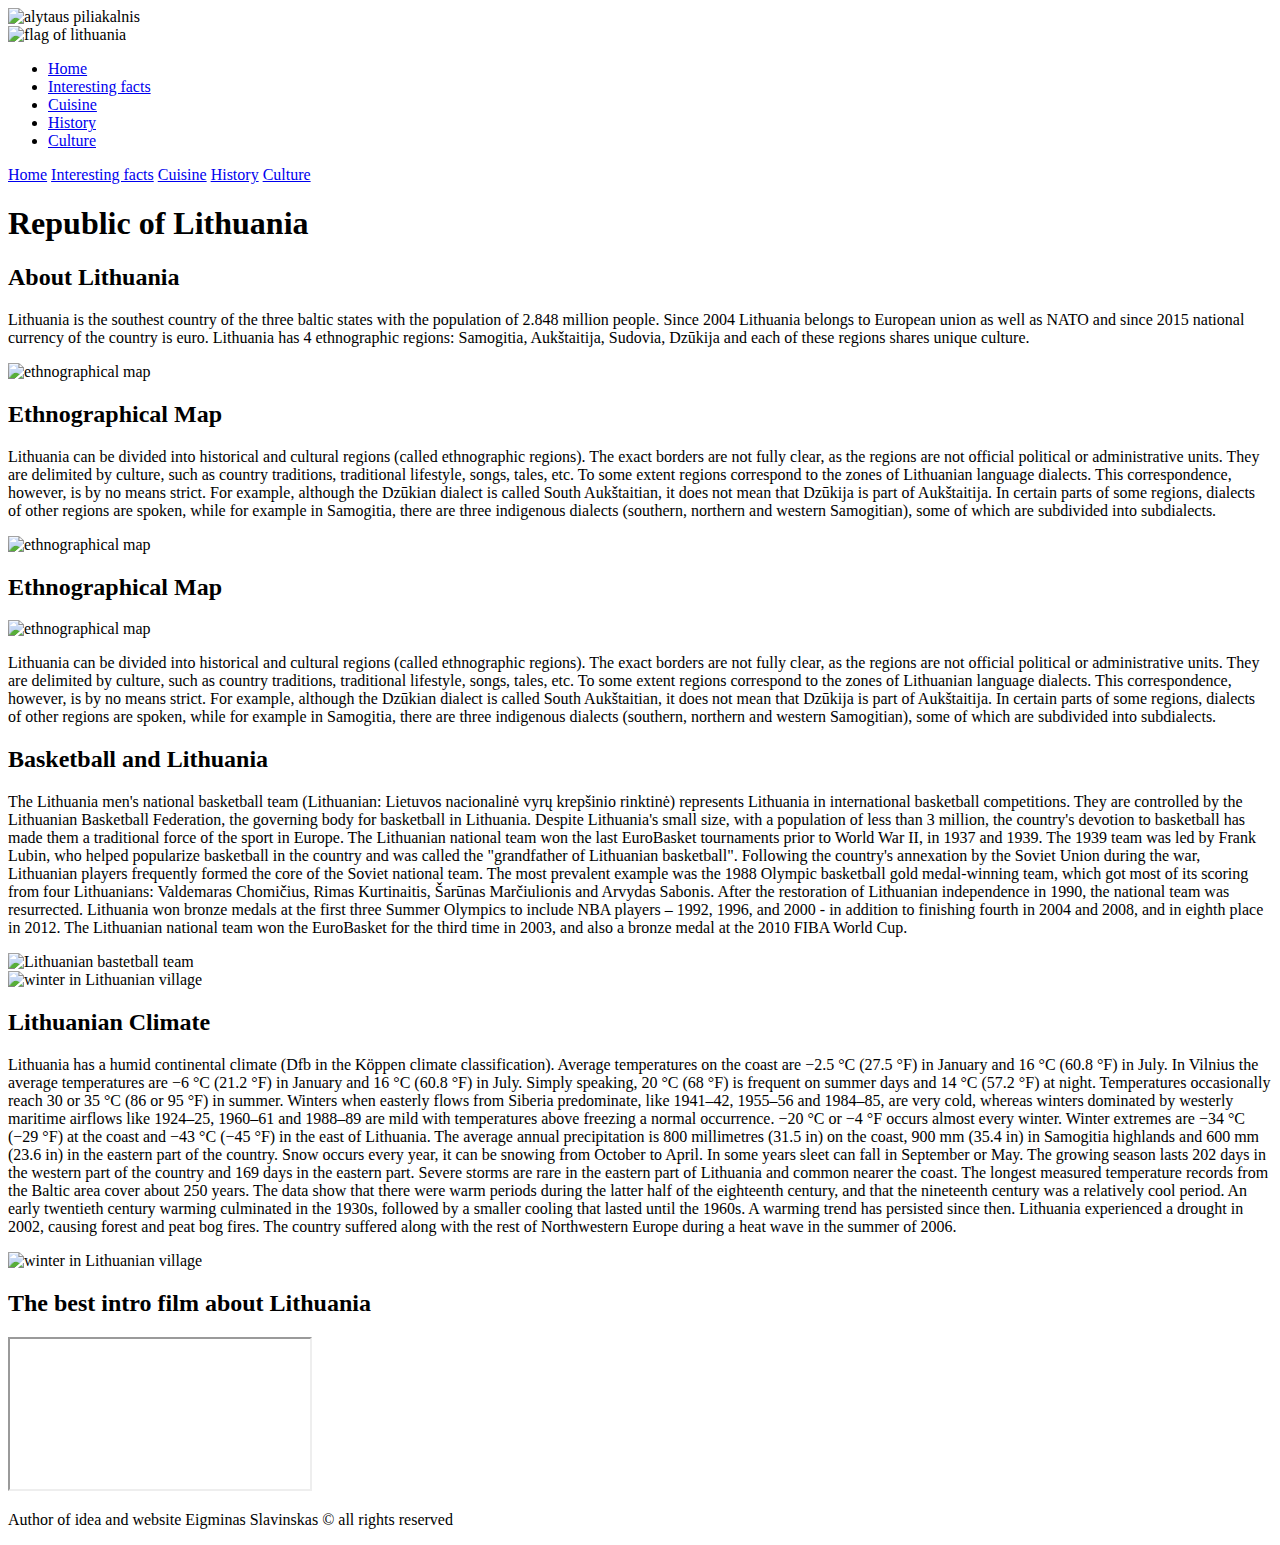
==== commit 3f0bee61: "Update index.html" ====
--- a/index.html
+++ b/index.html
@@ -6,8 +6,8 @@
     <meta charset="UTF-8">
     <meta name="viewport" content="width=device-width, initial-scale=1.0">
     <title>Title of the document</title>
-    <link rel="stylesheet" type="text/css" href="css/style.css">
-    <link rel="stylesheet" type="text/css" href="css/generalStyles.css">
+    <link rel="stylesheet" type="text/css" href="AboutLithuania/css/style.css">
+    <link rel="stylesheet" type="text/css" href="AboutLithuania/css/generalStyles.css">
 
 </head>
 
@@ -18,7 +18,7 @@
     <div class="container" id="top-container">
 
         <!-- Image above navigation -->
-        <img id="nav-img" src="images/Alytus_hillfort.jpg" alt="alytaus piliakalnis">
+        <img id="nav-img" src="AboutLithuania/images/Alytus_hillfort.jpg" alt="alytaus piliakalnis">
 
         <!---NAVIGATION   BEGIN -->
         <nav>
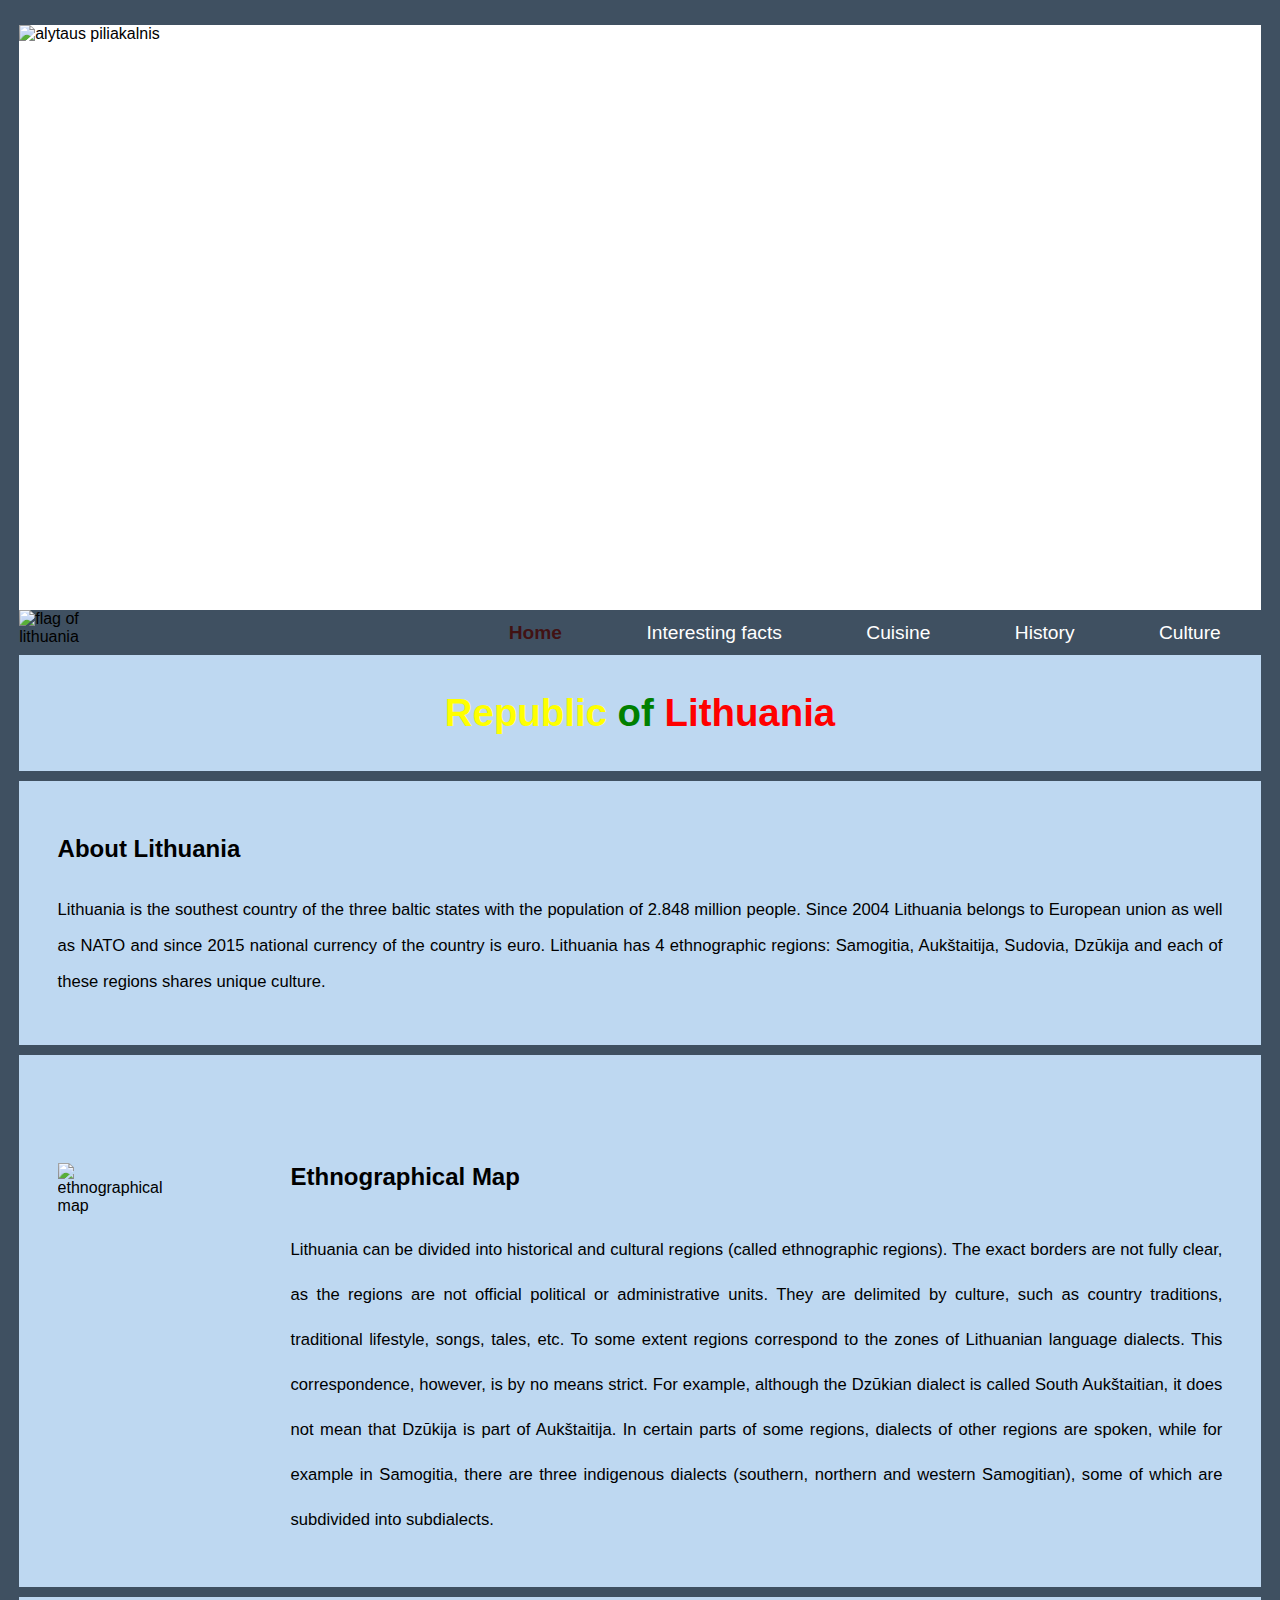
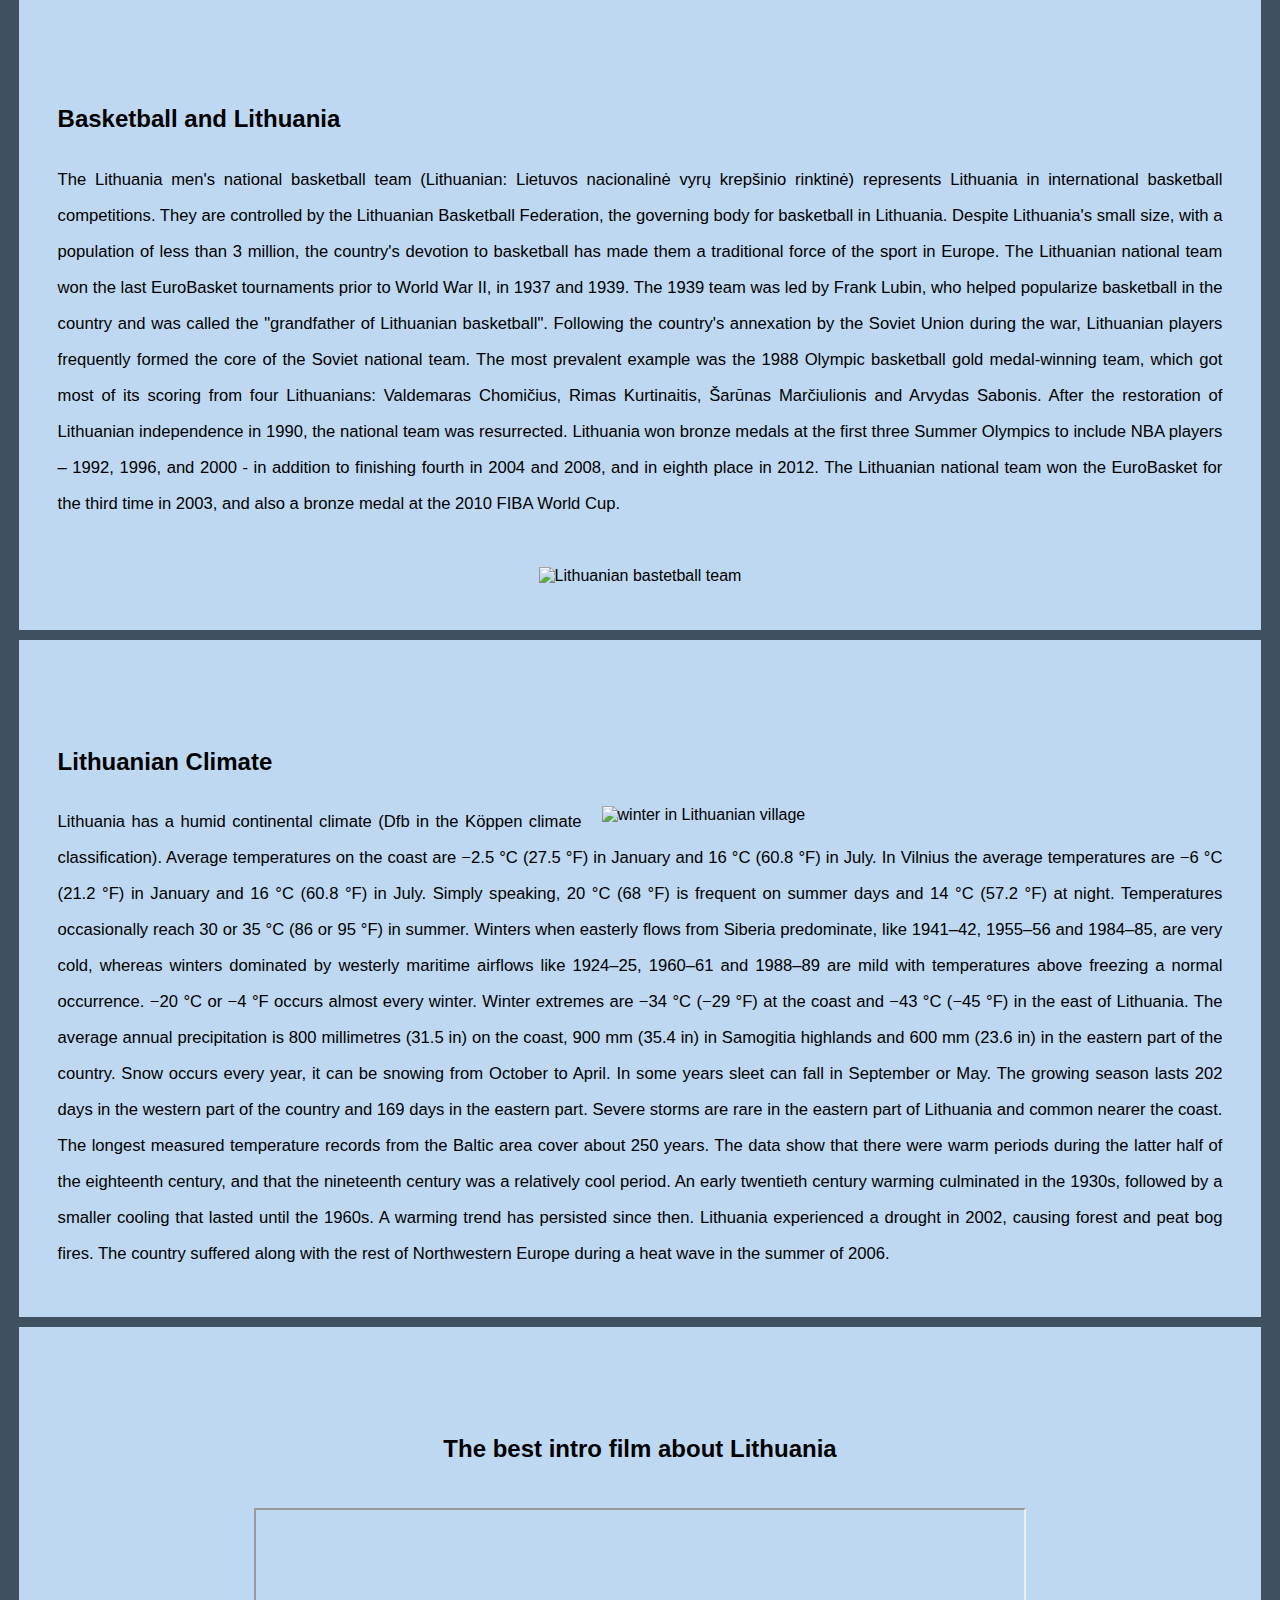
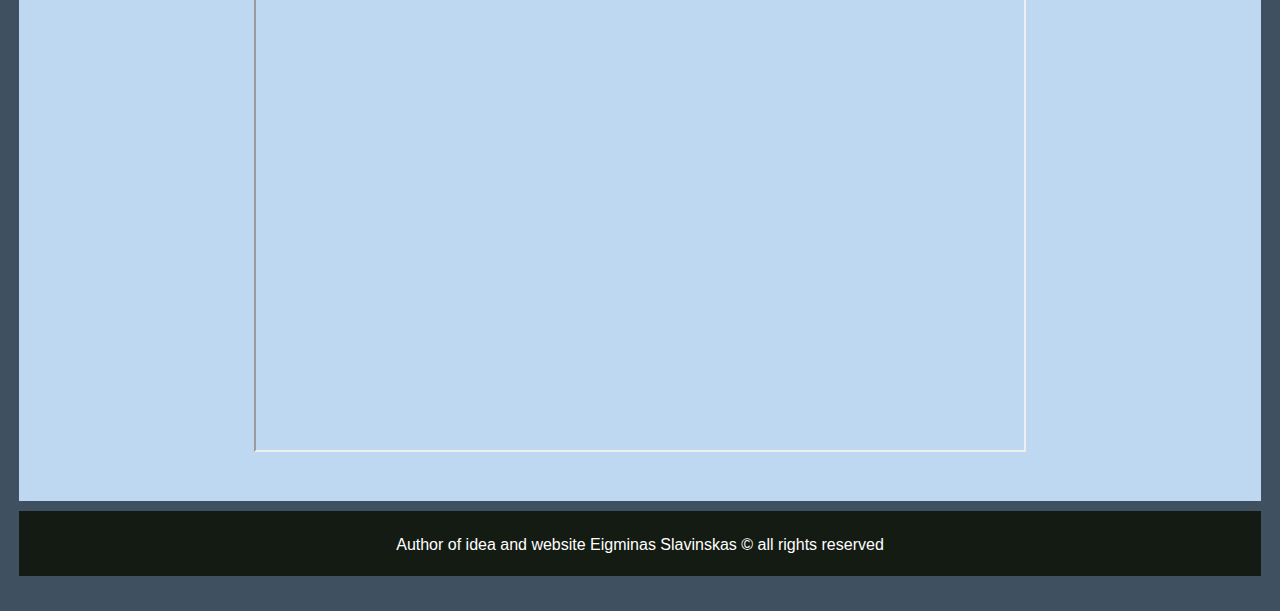
==== commit cf34820e: "Update index.html" ====
--- a/index.html
+++ b/index.html
@@ -6,8 +6,8 @@
     <meta charset="UTF-8">
     <meta name="viewport" content="width=device-width, initial-scale=1.0">
     <title>Title of the document</title>
-    <link rel="stylesheet" type="text/css" href="AboutLithuania/css/style.css">
-    <link rel="stylesheet" type="text/css" href="AboutLithuania/css/generalStyles.css">
+    <link rel="stylesheet" type="text/css" href="css/style.css">
+    <link rel="stylesheet" type="text/css" href="css/generalStyles.css">
 
 </head>
 
@@ -18,7 +18,7 @@
     <div class="container" id="top-container">
 
         <!-- Image above navigation -->
-        <img id="nav-img" src="AboutLithuania/images/Alytus_hillfort.jpg" alt="alytaus piliakalnis">
+        <img id="nav-img" src="images/Alytus_hillfort.jpg" alt="alytaus piliakalnis">
 
         <!---NAVIGATION   BEGIN -->
         <nav>
--- a/css/style.css
+++ b/css/style.css
@@ -0,0 +1,300 @@
+.empty{
+    min-width: 150px;
+    max-width: 550px;
+}
+
+.content{
+    display: flex;
+    margin-top: 5vh;
+    text-align: justify;
+    width: 100%;
+}
+
+.introduction h2{
+    margin-bottom: 3.2vh;
+    padding-right: 3vw;
+    padding-left: 3vw;
+}
+
+.block{
+    margin-top: 12vh;
+    margin-bottom: 5vh;
+}
+
+
+
+.block > p{
+    font-size: 1.3vw;
+    line-height: 4vh;
+    margin-bottom: 5vh;
+    padding-right: 3vw;
+    padding-left: 3vw;
+}
+
+.about{
+    margin-top: 1vh;
+}
+
+.map-and-description{
+    display: flex;
+}
+
+.ethnograpic-map > img{
+    width: 25vw;
+    padding-right: 3vw;
+    padding-left: 3vw;
+    height: 100%;
+}
+
+#mapImageMobile{
+    display: none;
+}
+
+.description > h2{
+    margin-left: 4vw;
+    margin-bottom: 4vh;
+}
+
+.description > p{
+    font-size: 1.3vw;
+    line-height: 5vh;
+    margin-left: 4vw;
+    padding-right: 3vw;
+    padding-left: 3vw;
+}
+
+.mapMobile{
+    display: none;
+}
+
+.mapMobile > img{
+    float: right;
+    padding: 0px 3vw 5px 20px;
+    margin-top: 8px;
+}
+
+.political-system-description > p{
+    font-size: 1.3vw;
+    line-height: 5vh;
+    padding-right: 3vw;
+    padding-left: 3vw;
+}
+
+
+
+.team{
+    text-align: center;
+}
+
+#basketballTeam{
+    width: 90vw;
+}
+
+#winterImageMobile{
+    display: none;
+}
+
+#winterImage{
+    width: 50%;
+    float: right;
+    padding: 58px 3.1% 0px 20px;
+}
+
+.intro-video{
+    margin-top: 12vh;
+    text-align: center;
+    margin-bottom: 5vh;
+}
+
+.intro-video > iframe{
+    width: 60vw;
+    height: 60vh;
+    margin-top: 5vh;
+}
+
+#footer-container{
+    background-color: #141b13;
+}
+
+footer{
+    text-align: center;
+    height: 50px;
+    margin-top: 10px;
+    margin-bottom: 5px;
+    color: white;
+}
+
+footer > p{
+    padding-top: 15px;
+}
+
+
+
+
+/* Checked and updated until here */
+
+
+
+
+
+
+
+
+
+
+@media only screen and (max-width: 1200px){
+
+    /* 
+        On smaller devices image needs
+        to be floated to right
+    */
+
+    .map-and-description{
+        display: none;
+    }
+
+    .mapMobile{
+        display: inline;
+    }
+
+    .mapMobile > h2{
+        margin-top: 45px;
+    }
+
+    .block{
+        margin-top: 45px;
+    }
+
+    .about{
+        margin-top: 45px;
+    }
+
+
+
+    .content{
+        margin-top: 0;
+    }
+
+    
+
+    /* #winterImage{
+        padding-top: 7.5%;
+        padding-right: 2.5vw;
+    } */
+
+    
+
+    #headline{
+        font-size: 25px;
+    }
+
+    /* .block{
+        font-size: 20px;
+        
+    } */
+
+    .block p{
+        line-height: 30px;
+    }
+
+    .ethnograpic-map{
+        height: 230px;
+        float: right;
+    }
+
+   
+    .introduction p{
+        font-size: 1.2em;
+    }
+     
+    .intro-video{
+        margin-top: 30px;
+        text-align: center;
+        margin-bottom: 5vh;
+    }
+    
+    .intro-video > iframe{
+        width: 85%;
+        height: 350px;
+        margin-top: 5vh;
+    }
+    
+
+}
+
+
+.nav-menu{
+    text-align: center;
+    display: none;
+
+}
+
+.nav-menu ul{
+    list-style-type: none;
+    text-decoration: none;
+}
+
+.nav-menu li{
+    display: block;
+}
+
+.nav-menu li a{
+    padding: 20px 30px;
+    color: white;
+    font-size: 1.2em;
+    text-decoration: none;
+    display: block;
+}
+
+.nav-menu li a:hover{
+    background-color: brown;
+}
+
+@media only screen and (max-width: 480px){
+
+    .map-and-description{
+        visibility: hidden;
+    }
+
+    .mapMobile > img{
+        width: 90%;
+        padding-left: 5%;
+        padding-right: 5%;
+    }    
+
+    .block{
+        text-align: left;
+    }
+
+    h2{
+        text-align: center;
+    }
+
+    #winterImage{
+        display: none;
+    }
+
+    #winterImageMobile{
+        display: block;
+        width: 90%;
+        margin-left: 5%;
+        margin-right: 5%;
+    }
+
+    .intro-video > iframe{
+        height: 80%;
+    }
+
+    .intro-video{
+        text-align: center;
+    }
+
+    .introduction p{
+        font-size: 17px;
+    }
+}
+
+#active{
+    color: rgba(66, 12, 12, 0.911);
+    font-weight: bold;
+}
--- a/css/generalStyles.css
+++ b/css/generalStyles.css
@@ -0,0 +1,192 @@
+/* This .css file contains common styles for every web page */
+
+*{
+    margin: 0;
+    padding: 0;
+    font-family: 'Rubik', sans-serif;
+    box-sizing: content-box;
+}
+
+body{
+    background-color: #3f5061;
+    padding-top: 25px;
+    padding-bottom: 25px;
+}
+
+.container{
+    width: 97%;
+    margin: auto;
+    overflow: hidden;
+    background-color: #bed8f1;
+}
+
+#top-container{
+    background-color: white;
+}
+
+#nav-img{
+    min-width: 100%;
+    height: 65vh;
+    display: block;
+}
+
+#lithuanian-flag{
+    width: 60px;
+    height: 45px;
+}
+
+.empty-div{
+    width: 100%;
+    height: 10px;
+    background-color: #3f5061;
+}
+
+nav{
+    display: flex;
+    background-color: #3f5061;
+    height: 45px;
+} 
+
+.navigation-bar{
+    width: 100%;
+    position: relative;
+    overflow: hidden;
+}
+
+.navigation-bar  ul{
+    list-style-type: none;
+    right: 0;
+    position: absolute;
+}
+
+.navigation-bar  li{
+    display: inline-block;
+}
+
+.navigation-bar li a{
+    text-decoration: none;
+    text-align: center;
+    padding: 12px 40px;
+    display: block;
+    color: white;
+    font-size: 1.2em;
+}
+
+.navigation-bar li a:hover{
+    color: black;
+}
+
+a.icon{
+    display: none;
+}
+
+#myLinks{
+    display: none;
+}
+
+#headline > h1{
+    font-size: 3vw;
+    text-align: center;
+    margin-top: 4vh;
+    margin-bottom: 4vh;
+}
+
+#yellow{
+    color: yellow;
+}
+
+#green{
+    color: green;
+}
+
+#red{
+    color: red;
+}
+
+/* Screen 1200px */
+
+@media only screen and (max-width: 1200px){
+
+    /*
+       We want to make use of
+       maximum width of screen
+    */
+
+    .container{
+        width: 100%;
+        
+    }
+
+    body{
+        padding-top: 0px;
+        padding-bottom: 0px;
+    }
+
+    /*navigation bar*/
+    nav{
+        position: relative;
+        color: white;
+    }
+    
+    #myLinks{
+        background-color:  #111d29;
+    }
+    
+    #nav-img{
+        min-width: 100%;
+        height: 250px;
+    }
+    
+    #headline{
+        font-size: 25px;
+    }
+
+    a {
+        color: rgb(238, 218, 218);
+        padding: 10px 18px;
+        text-decoration: none;
+        font-size: 23px;
+        display: block;
+    }
+    
+    .icon > div{
+        width: 35px;
+        height: 4px;
+        background-color: rgb(255, 255, 255);
+        margin: 2px 0px 3.6px 0px;
+    }
+          
+    a.icon {
+        background-color: #2c2f38;
+        display: block;
+        position: absolute;
+        right: 0;
+        top: 0;
+    }
+    
+    a:hover {
+        background-color: #a7adc2;
+    }
+         
+    .navigation-bar{
+        display: none;
+    }
+
+    /*content*/
+    #headline > h1{
+        font-size: 2em;
+        text-align: center;
+        margin-top: 4vh;
+    }
+
+}
+
+@media only screen and (max-width: 480px){
+    #headline > h1{
+        font-size: 1.2em;
+        text-align: center;
+        margin-top: 4vh;
+    }
+
+    
+}